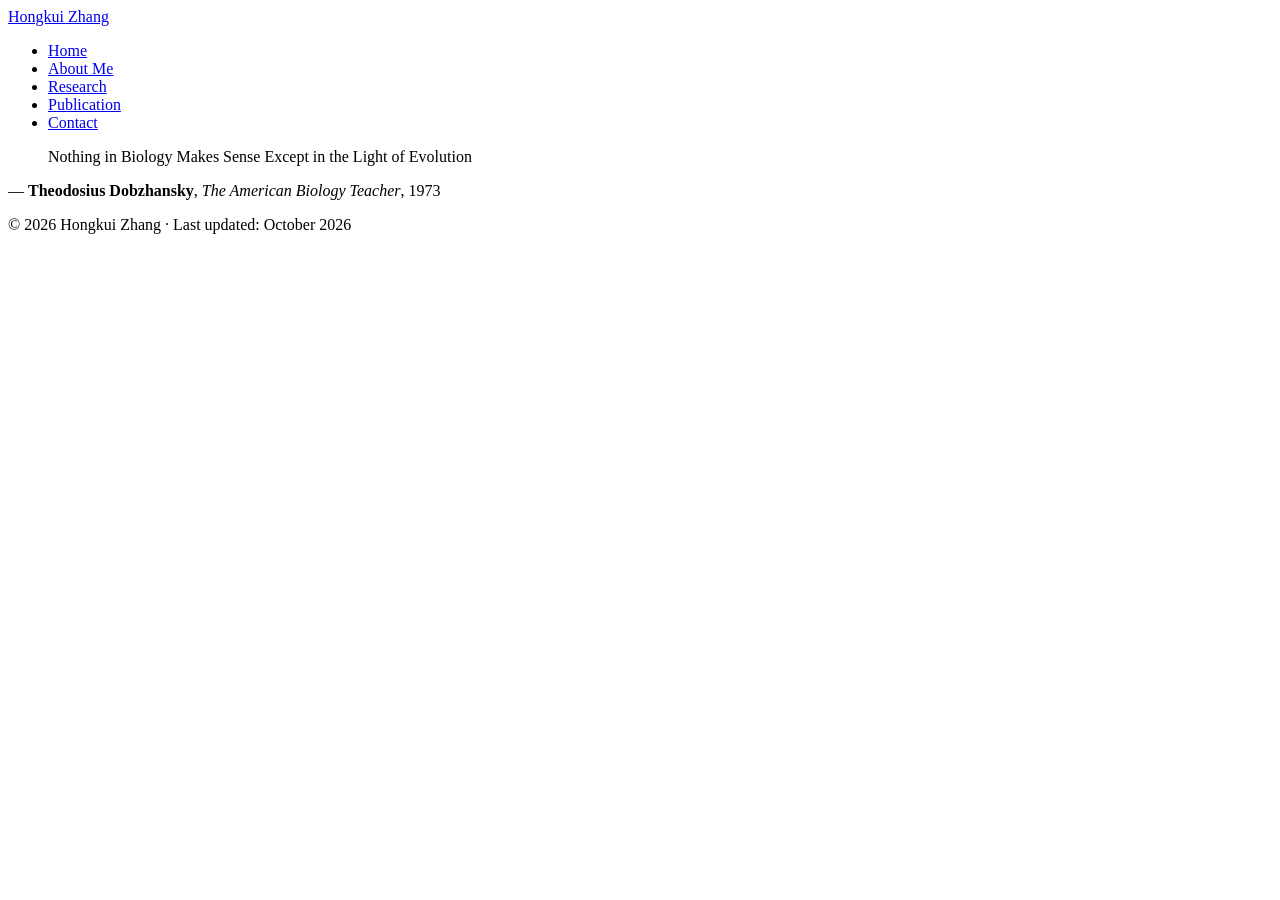
==== index.html @ d95bb842 "Person website" ====
<!DOCTYPE html>
<html lang="en">
<head>
  <meta charset="UTF-8">
  <meta name="viewport" content="width=device-width, initial-scale=1.0">
  <title>Hongkui Zhang</title>
  <meta name="description" content="Personal website of Hongkui Zhang, Ph.D. in Genomics.">
  <link rel="icon" type="image/svg+xml" href="assets/favicon.svg">
  <link rel="stylesheet" href="css/style.css">
</head>
<body>

  <header class="site-header">
    <div class="container">
      <a href="index.html" class="site-title">Hongkui <span>Zhang</span></a>
      <nav class="main-nav" aria-label="Main navigation">
        <ul>
          <li><a href="index.html" class="active">Home</a></li>
          <li><a href="about.html">About Me</a></li>
          <li><a href="research.html">Research</a></li>
          <li><a href="publication.html">Publication</a></li>
          <li><a href="contact.html">Contact</a></li>
        </ul>
      </nav>
    </div>
  </header>

  <main>
    <div class="container">
      <section class="home-hero">
        <div>
          <blockquote class="hero-quote">
            Nothing in Biology Makes Sense Except in the Light of Evolution
          </blockquote>
          <p class="hero-attrib">
            &mdash; <strong>Theodosius Dobzhansky</strong>, <em>The American Biology Teacher</em>, 1973
          </p>
        </div>
      </section>
    </div>
  </main>

  <footer class="site-footer">
    <div class="container">
      <p>&copy; 2026 Hongkui Zhang &middot; Last updated: October 2026</p>
    </div>
  </footer>

</body>
</html>
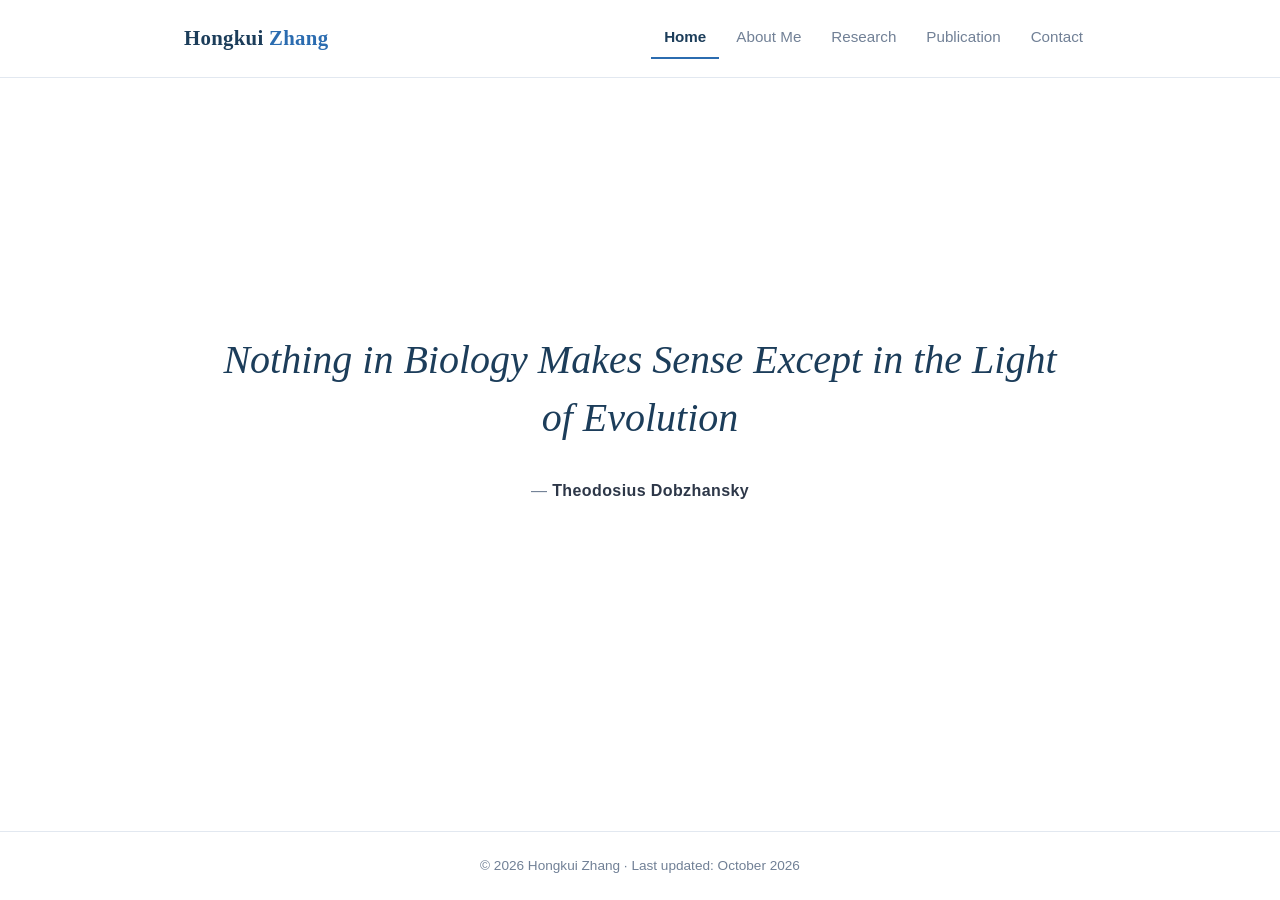
==== commit 47b3afdf: "Update index.html" ====
--- a/index.html
+++ b/index.html
@@ -33,7 +33,7 @@
             Nothing in Biology Makes Sense Except in the Light of Evolution
           </blockquote>
           <p class="hero-attrib">
-            &mdash; <strong>Theodosius Dobzhansky</strong>, <em>The American Biology Teacher</em>, 1973
+            &mdash; <strong>Theodosius Dobzhansky</strong>
           </p>
         </div>
       </section>
--- a/css/style.css
+++ b/css/style.css
@@ -0,0 +1,437 @@
+/* =========================================================
+   Personal academic website — Hongkui Zhang
+   Plain CSS, no frameworks. Ready for GitHub Pages.
+   ========================================================= */
+
+:root {
+  --navy:   #1c3d5a;
+  --accent: #2b6cb0;
+  --text:   #2d3748;
+  --muted:  #718096;
+  --bg:     #ffffff;
+  --light:  #f6f8fa;
+  --border: #e2e8f0;
+  --serif: Georgia, "Times New Roman", "Noto Serif", serif;
+  --sans:  -apple-system, BlinkMacSystemFont, "Segoe UI", Roboto,
+           "Helvetica Neue", Arial, "Noto Sans", sans-serif;
+}
+
+* { margin: 0; padding: 0; box-sizing: border-box; }
+
+html { scroll-behavior: smooth; }
+
+body {
+  font-family: var(--sans);
+  color: var(--text);
+  background: var(--bg);
+  line-height: 1.75;
+  font-size: 16px;
+  display: flex;
+  min-height: 100vh;
+  flex-direction: column;
+}
+
+main { flex: 1; width: 100%; }
+
+.container { max-width: 960px; margin: 0 auto; padding: 0 24px; }
+
+/* ---------- Header / Navigation ---------- */
+
+.site-header { border-bottom: 1px solid var(--border); background: var(--bg); }
+
+.site-header .container {
+  display: flex;
+  align-items: center;
+  justify-content: space-between;
+  flex-wrap: wrap;
+  gap: 8px 20px;
+  padding-top: 18px;
+  padding-bottom: 18px;
+}
+
+.site-title {
+  font-family: var(--serif);
+  font-size: 1.3rem;
+  font-weight: 700;
+  color: var(--navy);
+  text-decoration: none;
+  letter-spacing: 0.3px;
+  white-space: nowrap;
+}
+
+.site-title span { color: var(--accent); }
+
+.main-nav ul { list-style: none; display: flex; flex-wrap: wrap; gap: 4px; }
+
+.main-nav a {
+  display: block;
+  padding: 6px 13px;
+  text-decoration: none;
+  color: var(--muted);
+  font-size: 0.95rem;
+  border-radius: 6px;
+  border-bottom: 2px solid transparent;
+  transition: color 0.15s ease, background 0.15s ease;
+}
+
+.main-nav a:hover { color: var(--navy); background: var(--light); }
+
+.main-nav a.active {
+  color: var(--navy);
+  font-weight: 600;
+  border-bottom-color: var(--accent);
+  border-radius: 6px 6px 0 0;
+}
+
+/* ---------- Footer ---------- */
+
+.site-footer {
+  border-top: 1px solid var(--border);
+  margin-top: 64px;
+  padding: 22px 0;
+  text-align: center;
+  color: var(--muted);
+  font-size: 0.85rem;
+}
+
+/* ---------- Home (hero quote) ---------- */
+
+.home-hero {
+  min-height: calc(100vh - 220px);
+  display: flex;
+  align-items: center;
+  justify-content: center;
+  text-align: center;
+  padding: 48px 0;
+}
+
+.hero-quote {
+  font-family: var(--serif);
+  font-style: italic;
+  font-size: clamp(1.6rem, 4vw, 2.5rem);
+  line-height: 1.45;
+  color: var(--navy);
+  max-width: 860px;
+  margin: 0 auto;
+}
+
+.hero-attrib {
+  margin-top: 30px;
+  color: var(--muted);
+  font-size: 1rem;
+  letter-spacing: 0.4px;
+}
+
+.hero-attrib strong { color: var(--text); }
+
+/* ---------- Page headings ---------- */
+
+.page-head { padding: 46px 0 4px; }
+
+.page-head h1 {
+  font-family: var(--serif);
+  color: var(--navy);
+  font-size: 2.1rem;
+  margin-bottom: 6px;
+}
+
+.page-head .lead { color: var(--muted); max-width: 720px; }
+
+.section { padding: 30px 0; }
+
+.section h2 {
+  font-family: var(--serif);
+  color: var(--navy);
+  font-size: 1.45rem;
+  margin-bottom: 20px;
+  padding-bottom: 8px;
+  border-bottom: 2px solid var(--light);
+}
+
+/* ---------- About Me ---------- */
+
+.profile {
+  display: flex;
+  gap: 42px;
+  align-items: flex-start;
+  flex-wrap: wrap;
+  padding: 46px 0 6px;
+}
+
+.profile-photo { flex: 0 0 240px; }
+
+.profile-photo img {
+  width: 100%;
+  display: block;
+  border: 1px solid var(--border);
+  border-radius: 8px;
+  background: var(--light);
+}
+
+.profile-info { flex: 1 1 340px; min-width: 280px; }
+
+.profile-info h1 {
+  font-family: var(--serif);
+  color: var(--navy);
+  font-size: 2.2rem;
+  margin-bottom: 2px;
+}
+
+.profile-degree { color: var(--muted); font-size: 1.05rem; margin-bottom: 16px; }
+
+.profile-intro { margin-bottom: 22px; }
+
+.profile-actions {
+  display: flex;
+  align-items: center;
+  flex-wrap: wrap;
+  gap: 12px;
+}
+
+.btn {
+  display: inline-block;
+  padding: 9px 22px;
+  border-radius: 6px;
+  text-decoration: none;
+  font-size: 0.95rem;
+  transition: background 0.15s ease, color 0.15s ease;
+}
+
+.btn-primary { background: var(--navy); color: #fff; }
+.btn-primary:hover { background: var(--accent); }
+
+.btn-outline { border: 1.5px solid var(--navy); color: var(--navy); }
+.btn-outline:hover { background: var(--light); }
+
+.orcid-badge {
+  display: inline-flex;
+  align-items: center;
+  gap: 8px;
+  padding: 8px 14px;
+  border: 1px solid var(--border);
+  border-radius: 6px;
+  text-decoration: none;
+  color: var(--text);
+  font-size: 0.9rem;
+  transition: border-color 0.15s ease, color 0.15s ease;
+}
+
+.orcid-badge:hover { border-color: var(--accent); color: var(--accent); }
+.orcid-badge svg { width: 18px; height: 18px; flex: 0 0 auto; }
+
+/* Education entries */
+
+.edu-item {
+  margin-bottom: 24px;
+  padding-left: 20px;
+  border-left: 3px solid var(--border);
+}
+
+.edu-date {
+  font-size: 0.82rem;
+  color: var(--muted);
+  text-transform: uppercase;
+  letter-spacing: 1.2px;
+}
+
+.edu-item h3 { font-size: 1.12rem; margin: 2px 0; }
+
+.edu-inst { color: var(--muted); }
+
+.edu-note {
+  font-style: italic;
+  font-size: 0.9rem;
+  color: var(--muted);
+  margin-top: 4px;
+}
+
+/* Technical skills */
+
+.skill-item {
+  display: flex;
+  gap: 18px;
+  flex-wrap: wrap;
+  margin-bottom: 14px;
+}
+
+.skill-label {
+  flex: 0 0 200px;
+  font-weight: 600;
+  color: var(--navy);
+  font-size: 0.95rem;
+}
+
+.skill-desc { flex: 1 1 300px; }
+
+/* ---------- Research ---------- */
+
+.interests {
+  background: var(--light);
+  border-left: 4px solid var(--accent);
+  border-radius: 0 8px 8px 0;
+  padding: 18px 26px;
+  font-family: var(--serif);
+  font-style: italic;
+  font-size: 1.15rem;
+  color: var(--navy);
+}
+
+.project-card {
+  display: flex;
+  align-items: stretch;
+  border-radius: 10px;
+  overflow: hidden;
+  margin-bottom: 34px;
+  box-shadow: 0 1px 4px rgba(28, 61, 90, 0.06);
+  background: #fff;
+}
+
+.project-card img {
+  flex: 0 0 30%;
+  width: 30%;
+  min-height: 240px;
+  object-fit: cover;
+  display: block;
+  background: var(--light);
+}
+
+.project-body { flex: 1 1 auto; padding: 22px 28px 26px; }
+
+.project-tag {
+  display: block;
+  font-size: 0.75rem;
+  letter-spacing: 1.5px;
+  text-transform: uppercase;
+  color: var(--accent);
+  margin-bottom: 6px;
+}
+
+.project-body h3 {
+  font-family: var(--serif);
+  color: var(--navy);
+  font-size: 1.3rem;
+  margin-bottom: 10px;
+}
+
+.other-grid {
+  display: grid;
+  grid-template-columns: repeat(auto-fill, minmax(240px, 1fr));
+  gap: 22px;
+}
+
+.other-card {
+  border-radius: 10px;
+  overflow: hidden;
+  background: #fff;
+  transition: box-shadow 0.15s ease, transform 0.15s ease;
+}
+
+.other-card:hover {
+  box-shadow: 0 4px 12px rgba(28, 61, 90, 0.1);
+  transform: translateY(-2px);
+}
+
+.other-card img {
+  width: 100%;
+  aspect-ratio: 4 / 3;
+  object-fit: cover;
+  display: block;
+  background: var(--light);
+}
+
+.other-card p { padding: 12px 15px; font-size: 0.9rem; }
+
+/* ---------- Publication ---------- */
+
+.pub-note {
+  font-size: 0.85rem;
+  color: var(--muted);
+  margin-top: -10px;
+}
+
+.pub-list {
+  list-style: none;
+  margin: 10px 0 6px;
+}
+
+.pub-list li {
+  position: relative;
+  padding: 15px 0 15px 46px;
+  border-bottom: 1px solid var(--light);
+}
+
+.pub-list li::before {
+  content: counter(pub);
+  counter-increment: pub;
+  position: absolute;
+  left: 0;
+  top: 18px;
+  width: 28px;
+  height: 28px;
+  background: var(--light);
+  color: var(--navy);
+  border-radius: 50%;
+  display: flex;
+  align-items: center;
+  justify-content: center;
+  font-size: 0.82rem;
+  font-weight: 600;
+}
+
+ol.pub-list { counter-reset: pub; }
+
+.pub-authors strong { color: var(--navy); }
+
+.pub-title { font-weight: 600; }
+
+.pub-doi a {
+  color: var(--accent);
+  text-decoration: none;
+  font-size: 0.88rem;
+  word-break: break-all;
+}
+
+.pub-doi a:hover { text-decoration: underline; }
+
+/* ---------- Contact ---------- */
+
+.contact-box { text-align: center; padding: 56px 0 20px; }
+
+.contact-label {
+  text-transform: uppercase;
+  letter-spacing: 2px;
+  font-size: 0.8rem;
+  color: var(--muted);
+  margin-bottom: 10px;
+}
+
+.contact-email {
+  display: inline-block;
+  font-family: var(--serif);
+  font-size: clamp(1.3rem, 3.5vw, 1.9rem);
+  color: var(--navy);
+  text-decoration: none;
+  margin-bottom: 28px;
+}
+
+.contact-email:hover { color: var(--accent); text-decoration: underline; }
+
+/* ---------- Small screens ---------- */
+
+@media (max-width: 640px) {
+  .site-header .container { justify-content: center; text-align: center; }
+  .main-nav ul { justify-content: center; }
+  .profile { gap: 24px; }
+  .profile-photo { flex: 0 0 180px; margin: 0 auto; }
+  .skill-label { flex: 1 1 100%; }
+  .pub-list li { padding-left: 40px; }
+  .project-card { flex-direction: column; }
+  .project-card img {
+    width: 100%;
+    flex: none;
+    min-height: 0;
+    aspect-ratio: 16 / 9;
+    border-right: none;
+    border-bottom: 1px solid var(--border);
+  }
+}
